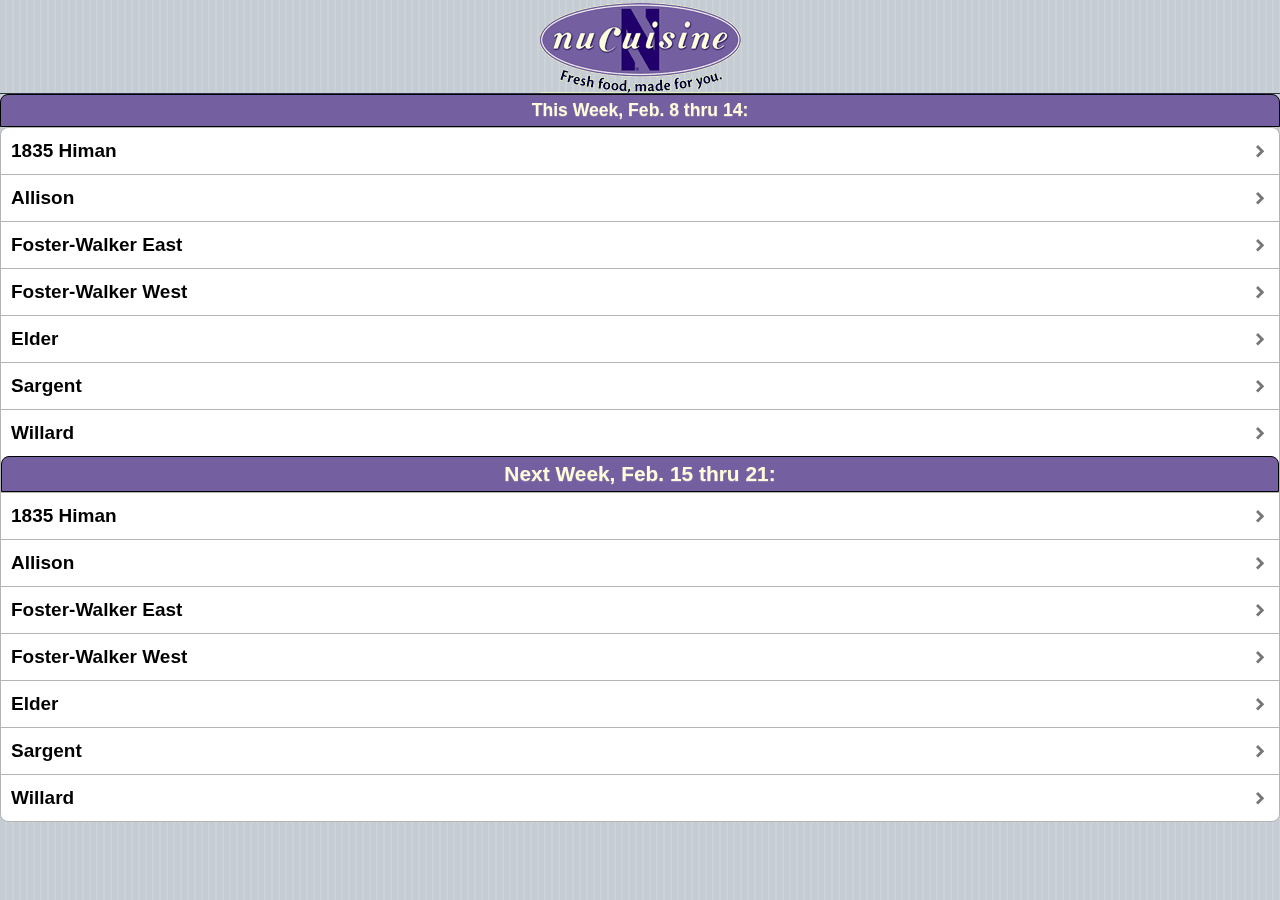
==== nucuisine/app.html @ 89258150 "added startup image test to nucuisine" ====
<!DOCTYPE html SYSTEM "http://www.w3.org/TR/xhtml1/DTD/xhtml1-transitional.dtd">
<html xmlns="http://www.w3.org/1999/xhtml">
	<head>
		<title>Nucuisine Menus</title>
		<meta http-equiv="Content-Type" content="text/html; charset=utf-8"/> 
		
		<link rel="stylesheet" type="text/css" href="libs/jqtouch/jqtouch.css" />
		<link rel="stylesheet" type="text/css" href="libs/jqtouch/themes/apple/theme.css" />
		<link rel="stylesheet" type="text/css" href="libs/jqtouch/themes/apple/overrides.css" media="screen" />
		<link rel="apple-touch-startup-image"  href="startup-image.jpg"/>
		
		<script type="text/javascript" src="libs/jquery/jquery.1.3.2.min.js" ></script>
		<script type="text/javascript" src="libs/jqtouch/jqtouch-work.js" ></script>
		
		<script type="text/javascript" src="application.js"></script>
	</head>
	<body>
		<div id="home">
			<div class="toolbar nucuisine">
				<h1>Nucuisine</h1>
			</div>
			
			<div class="logo">
				<img src="http://www.northwestern.edu/nucuisine/menus/logo.gif" alt="logo"/>
			</div>
			
			<h2>This Week, Feb. 8 thru 14:</h2>
			
			<ul class="edgetoedge">
				
				
				<li class="arrow"><a href="#himan">1835 Himan</a></li>
				<li class="arrow slideup"><a href="#nutrid">Allison</a></li>
				<li class="arrow"><a href="#fosterwalkereast">Foster-Walker East</a></li>
				<li class="arrow"><a href="#fosterwalkerwest">Foster-Walker West</a></li>
				<li class="arrow"><a href="#elder">Elder</a></li>
				<li class="arrow"><a href="#sargent">Sargent</a></li>
				<li class="arrow"><a href="#willard">Willard</a></li>

				<h2>Next Week, Feb. 15 thru 21:</h2>
				<li class="arrow"><a href="#himan">1835 Himan</a></li>
				<li class="arrow"><a href="#allison">Allison</a></li>
				<li class="arrow"><a href="#fosterwalkereast">Foster-Walker East</a></li>
				<li class="arrow"><a href="#fosterwalkerwest">Foster-Walker West</a></li>
				<li class="arrow"><a href="#elder">Elder</a></li>
				<li class="arrow"><a href="#sargent">Sargent</a></li>
				<li class="arrow"><a href="#willard">Willard</a></li>
				

			</ul>
		</div>
		
		<!-- end of main menu -->
		
		<div id="himan">
			<div class="toolbar">
				<h1>1835 Himan</h1>
				<a class="button back" href="#">Back</a>
			</div>
			<ul class="edgetoedge">
				<li class="arrow today"><a href="#himan_monday"   >Monday</a></li>
				<li class="arrow"><a href="#himan_tuesday"  >Tuesday</a></li>
				<li class="arrow"><a href="#himan_wednesday">Wednesday</a></li>
				<li class="arrow"><a href="#himan_thursday" >Thursday</a></li>
				<li class="arrow"><a href="#himan_friday"   >Friday</a></li>
				<li class="arrow"><a href="#himan_saturday" >Saturday</a></li>
				<li class="arrow"><a href="#himan_sunday"   >Sunday</a></li>
			</ul>
		</div>
		
						<div id="himan_monday">
							<div class="toolbar">
								<h1>Monday</h1>
								<a class="button back" href="#">Back</a>
							</div>
							<ul class="edgetoedge">
								<li class="arrow"><a href="#himan_monday_breakfast">Breakfast</a></li>
								<li class="arrow"><a href="#himan_monday_lunch"    >Lunch</a></li>
								<li class="arrow"><a href="#himan_monday_dinner"   >Dinner</a></li>
								<li class="arrow"><a href="#himan_monday_latenight">Late Night</a></li>
							</ul>
						</div>
						
									<div id="himan_monday_breakfast">
										<div class="toolbar">
											<h1>Breakfast</h1>
											<a class="button back" href="#">Back</a>
										</div>
										
										<ul class="edgetoedge">
											<li><div class="key">
												<span class="ev">Vegetarian</span>
												<span class="eg">Vegan</span>
												<span class="ec">Carb-Friendly</span>
												<span class="ew">Well-Balanced</span>
											</div></li>
											
											<h2>Hot Cereal</h2>
											<li class="arrow" id="test"><div class="menuitem" onmouseover="ws(this);" onclick="nf('0000052299_26971', this);" onmouseout="pcls(this);"><span class="ul">Baja Beef Sandwich</span> <img class="icon" src="libs/jqtouch/themes/apple/img/ew.gif" alt="Well-Balanced" /><img class="icon" src="libs/jqtouch/themes/apple/img/ec.gif" alt="Carb-Friendly" /></div></li>
								
											<h2>Entrée</h2>
											<li class="arrow">
												<a href="#nutrid" name="0000037255_51215">
													<span>Scrambled Eggs</span>
													<img alt="Vegetarian" src="libs/jqtouch/themes/apple/img/ev.gif"/>
													<img alt="Carb-Friendly" src="libs/jqtouch/themes/apple/img/ec.gif"/>
												</a>
											</li>
											<li class="arrow"><a href="#">Vegan Pancakes</a></li>
											
											<h2>Sides</h2>
											<li class="arrow">
												<a href="#nutrid" name="0000047071_31787">
													<span>Crisp Bacon</span>
													<img alt="Carb-Friendly" src="libs/jqtouch/themes/apple/img/ec.gif" />
												</a>
											</li>
										</ul>
									</div>
		
		<div id="allison">
			<div class="toolbar">
				<h1>1835 Himan</h1>
				<a class="button back" href="#">Back</a>
				<a class="button slideup" href="#">+</a>
			</div>
			<div>
				<p>this is content of Allison</p>
			</div>
		</div>
		
		<div id="nutrid" class="nutrition">
			<p>I am empty</p>
		</div>

		
	</body>
</html>
---- nucuisine/libs/jqtouch/jqtouch.css ----
* {
    margin: 0;
    padding: 0;
}
a {
    -webkit-tap-highlight-color: rgba(0,0,0,0);
}

body {
    overflow-x: hidden;
    -webkit-user-select: none;
    -webkit-text-size-adjust: none;
    font-family: Helvetica;
    -webkit-perspective: 800;
    -webkit-transform-style: preserve-3d;
}
.selectable, input, textarea {
    -webkit-user-select: auto;
}
body > * {
    -webkit-backface-visibility: hidden;
    -webkit-box-sizing: border-box;
    display: none;
    position: absolute;
    left: 0;
    width: 100%;
    -webkit-transform: translate3d(0,0,0) rotate(0) scale(1);
    min-height: 420px !important;
}
body.fullscreen > * {
    min-height: 460px !important;
}
body.fullscreen.black-translucent > * {
    min-height: 480px !important;
}
body.landscape > * {
    min-height: 320px;
}
body > .current {
    display: block !important;
}

.in, .out {
	-webkit-animation-timing-function: ease-in-out;
	-webkit-animation-duration: 350ms;
}

.slide.in {
	-webkit-animation-name: slideinfromright;
}

.slide.out {
	-webkit-animation-name: slideouttoleft;
}

.slide.in.reverse {
	-webkit-animation-name: slideinfromleft;
}

.slide.out.reverse {
	-webkit-animation-name: slideouttoright;
}

@-webkit-keyframes slideinfromright {
    from { -webkit-transform: translateX(100%); }
    to { -webkit-transform: translateX(0); }
}

@-webkit-keyframes slideinfromleft {
    from { -webkit-transform: translateX(-100%); }
    to { -webkit-transform: translateX(0); }
}

@-webkit-keyframes slideouttoleft {
    from { -webkit-transform: translateX(0); }
    to { -webkit-transform: translateX(-100%); }
}

@-webkit-keyframes slideouttoright {
    from { -webkit-transform: translateX(0); }
    to { -webkit-transform: translateX(100%); }
}

@-webkit-keyframes fadein {
    from { opacity: 0; }
    to { opacity: 1; }
}

@-webkit-keyframes fadeout {
    from { opacity: 1; }
    to { opacity: 0; }
}

.fade.in {
	z-index: 10;
	-webkit-animation-name: fadein;
}
.fade.out {
	z-index: 0;
}

.dissolve.in {
	-webkit-animation-name: fadein;
}

.dissolve.out {
	-webkit-animation-name: fadeout;	
}



.flip {
	-webkit-animation-duration: .65s;
}

.flip.in {
	-webkit-animation-name: flipinfromleft;
}

.flip.out {
	-webkit-animation-name: flipouttoleft;
}

/* Shake it all about */

.flip.in.reverse {
	-webkit-animation-name: flipinfromright;
}

.flip.out.reverse {
	-webkit-animation-name: flipouttoright;
}

@-webkit-keyframes flipinfromright {
    from { -webkit-transform: rotateY(-180deg) scale(.8); }
    to { -webkit-transform: rotateY(0) scale(1); }
}

@-webkit-keyframes flipinfromleft {
    from { -webkit-transform: rotateY(180deg) scale(.8); }
    to { -webkit-transform: rotateY(0) scale(1); }
}

@-webkit-keyframes flipouttoleft {
    from { -webkit-transform: rotateY(0) scale(1); }
    to { -webkit-transform: rotateY(-180deg) scale(.8); }
}

@-webkit-keyframes flipouttoright {
    from { -webkit-transform: rotateY(0) scale(1); }
    to { -webkit-transform: rotateY(180deg) scale(.8); }
}

.slideup.in {
	-webkit-animation-name: slideup;
	z-index: 10;
}

.slideup.out {
	-webkit-animation-name: dontmove;
	z-index: 0;
}

.slideup.out.reverse {
	z-index: 10;
	-webkit-animation-name: slidedown;
}

.slideup.in.reverse {
	z-index: 0;
	-webkit-animation-name: dontmove;
}


@-webkit-keyframes slideup {
    from { -webkit-transform: translateY(100%); }
    to { -webkit-transform: translateY(0); }
}

@-webkit-keyframes slidedown {
    from { -webkit-transform: translateY(0); }
    to { -webkit-transform: translateY(100%); }
}



/* Hackish, but reliable. */

@-webkit-keyframes dontmove {
    from { opacity: 1; }
    to { opacity: 1; }
}

.swap {
	-webkit-transform: perspective(800);
	-webkit-animation-duration: .7s;
}
.swap.out {
	-webkit-animation-name: swapouttoleft;
}
.swap.in {
	-webkit-animation-name: swapinfromright;
}
.swap.out.reverse {
	-webkit-animation-name: swapouttoright;
}
.swap.in.reverse {
	-webkit-animation-name: swapinfromleft;
}


@-webkit-keyframes swapouttoright {
    0% {
        -webkit-transform: translate3d(0px, 0px, 0px) rotateY(0deg);
        -webkit-animation-timing-function: ease-in-out;
    }
    50% {
        -webkit-transform: translate3d(-180px, 0px, -400px) rotateY(20deg);
        -webkit-animation-timing-function: ease-in;
    }
    100% {
        -webkit-transform:  translate3d(0px, 0px, -800px) rotateY(70deg);
    }
}

@-webkit-keyframes swapouttoleft {
    0% {
        -webkit-transform: translate3d(0px, 0px, 0px) rotateY(0deg);
        -webkit-animation-timing-function: ease-in-out;
    }
    50% {
        -webkit-transform:  translate3d(180px, 0px, -400px) rotateY(-20deg);
        -webkit-animation-timing-function: ease-in;
    }
    100% {
        -webkit-transform: translate3d(0px, 0px, -800px) rotateY(-70deg);
    }
}

@-webkit-keyframes swapinfromright {
    0% {
        -webkit-transform: translate3d(0px, 0px, -800px) rotateY(70deg);
        -webkit-animation-timing-function: ease-out;
    }
    50% {
        -webkit-transform: translate3d(-180px, 0px, -400px) rotateY(20deg);
        -webkit-animation-timing-function: ease-in-out;
    }
    100% {
        -webkit-transform: translate3d(0px, 0px, 0px) rotateY(0deg);
    }
}

@-webkit-keyframes swapinfromleft {
    0% {
        -webkit-transform: translate3d(0px, 0px, -800px) rotateY(-70deg);
        -webkit-animation-timing-function: ease-out;
    }
    50% {
        -webkit-transform: translate3d(180px, 0px, -400px) rotateY(-20deg);
        -webkit-animation-timing-function: ease-in-out;
    }
    100% {
        -webkit-transform: translate3d(0px, 0px, 0px) rotateY(0deg);
    }
}

.cube {
    -webkit-animation-duration: .55s;
}

.cube.in {
	-webkit-animation-name: cubeinfromright;
    -webkit-transform-origin: 0% 50%;
}
.cube.out {
	-webkit-animation-name: cubeouttoleft;
    -webkit-transform-origin: 100% 50%;
}
.cube.in.reverse {
	-webkit-animation-name: cubeinfromleft;	
    -webkit-transform-origin: 100% 50%;
}
.cube.out.reverse {
	-webkit-animation-name: cubeouttoright;
    -webkit-transform-origin: 0% 50%;

}

@-webkit-keyframes cubeinfromleft {
	from {
        -webkit-transform: rotateY(-90deg) translateZ(320px);
        opacity: .5;
	}
    to {
        -webkit-transform: rotateY(0deg) translateZ(0);
        opacity: 1;
    }
}
@-webkit-keyframes cubeouttoright {
    from {
        -webkit-transform: rotateY(0deg) translateX(0);
        opacity: 1;
    }
    to {
        -webkit-transform: rotateY(90deg) translateZ(320px);
        opacity: .5;
    }
}
@-webkit-keyframes cubeinfromright {
    from {
        -webkit-transform: rotateY(90deg) translateZ(320px);
        opacity: .5;
    }
    to {
        -webkit-transform: rotateY(0deg) translateZ(0);
        opacity: 1;
    }
}
@-webkit-keyframes cubeouttoleft {
    from {
        -webkit-transform: rotateY(0deg) translateZ(0);
        opacity: 1;
    }
    to {
        -webkit-transform: rotateY(-90deg) translateZ(320px);
        opacity: .5;
    }
}




.pop {
	-webkit-transform-origin: 50% 50%;
}

.pop.in {
	-webkit-animation-name: popin;
	z-index: 10;
}

.pop.out.reverse {
	-webkit-animation-name: popout;
	z-index: 10;
}

.pop.in.reverse {
	z-index: 0;
	-webkit-animation-name: dontmove;
}

@-webkit-keyframes popin {
    from {
        -webkit-transform: scale(.2);
        opacity: 0;
    }
    to {
        -webkit-transform: scale(1);
        opacity: 1;
    }
}

@-webkit-keyframes popout {
    from {
        -webkit-transform: scale(1);
        opacity: 1;
    }
    to {
        -webkit-transform: scale(.2);
        opacity: 0;
    }
}
---- nucuisine/libs/jqtouch/themes/apple/theme.css ----
body {
    background: rgb(0,0,0);
}

body > * {
    background: rgb(197,204,211) url(img/pinstripes.png);
}

h1, h2 {
    font: bold 18px Helvetica;
    text-shadow: rgba(255,255,255,.2) 0 1px 1px;
    color: rgb(76, 86, 108);
    margin: 10px 20px 6px;
}

/* @group Toolbar */

.toolbar {
    -webkit-box-sizing: border-box;
    border-bottom: 1px solid #2d3642;
    padding: 10px;
    height: 45px;
    background: url(img/toolbar.png) #6d84a2 repeat-x;
    position: relative;
}

.black-translucent .toolbar {
	margin-top: 20px;
}

.toolbar > h1 {
    position: absolute;
    overflow: hidden;
    left: 50%;
    top: 10px;
    line-height: 1em;
    margin: 1px 0 0 -75px;
    height: 40px;
    font-size: 20px;
    width: 150px;
    font-weight: bold;
    text-shadow: rgba(0, 0, 0, 0.4) 0px -1px 0;
    text-align: center;
    text-overflow: ellipsis;
    white-space: nowrap;
    color: #fff;
}

body.landscape .toolbar > h1 {
    margin-left: -125px;
    width: 250px;
}

.button, .back, .cancel, .add {
    position: absolute;
    overflow: hidden;
    top: 8px;
    right: 6px;
    margin: 0;
    border-width: 0 5px;
    padding: 0 3px;
    width: auto;
    height: 30px;
    line-height: 30px;
    font-family: inherit;
    font-size: 12px;
    font-weight: bold;
    color: #fff;
    text-shadow: rgba(0, 0, 0, 0.5) 0px -1px 0;
    text-overflow: ellipsis;
    text-decoration: none;
    white-space: nowrap;
    background: none;
    -webkit-border-image: url(img/toolButton.png) 0 5 0 5;
}

.button.active, .back.active, .cancel.active, .add.active {
    -webkit-border-image: url(img/toolButton.png) 0 5 0 5;	
}

.blueButton {
    -webkit-border-image: url(img/blueButton.png) 0 5 0 5;
    border-width: 0 5px;
}

.back {
    left: 6px;
    right: auto;
    padding: 0;
    max-width: 55px;
    border-width: 0 8px 0 14px;
    -webkit-border-image: url(img/backButton.png) 0 8 0 14;
}

.leftButton, .cancel {
    left: 6px;
    right: auto;
}

.add {
    font-size: 24px;
    line-height: 24px;
    font-weight: bold;
}

.whiteButton,
.grayButton {
    display: block;
    border-width: 0 12px;
    padding: 10px;
    text-align: center;
    font-size: 20px;
    font-weight: bold;
    text-decoration: inherit;
    color: inherit;
}

.whiteButton {
    -webkit-border-image: url(img/whiteButton.png) 0 12 0 12;
    text-shadow: rgba(255, 255, 255, 0.7) 0 1px 0;
}

.grayButton {
    -webkit-border-image: url(img/grayButton.png) 0 12 0 12;
    color: #FFFFFF;
}

/* @end */

/* @group Lists */

h1 + ul, h2 + ul, h3 + ul, h4 + ul, h5 + ul, h6 + ul {
    margin-top: 0;
}

ul {
    color: black;
    background: #fff;
    border: 1px solid #B4B4B4;
    font: bold 17px Helvetica;
    padding: 0;
    margin: 15px 10px 17px 10px;
    -webkit-border-radius: 8px;
}

ul li {
    color: #666;
    border-top: 1px solid #B4B4B4;
    list-style-type: none;
    padding: 10px 10px 10px 10px;
}

/* when you have a first LI item on any list */

li:first-child, li:first-child a {
    border-top: 0;
    -webkit-border-top-left-radius: 8px;
    -webkit-border-top-right-radius: 8px;
}

li:last-child, li:last-child a {
    -webkit-border-bottom-left-radius: 8px;
    -webkit-border-bottom-right-radius: 8px;
}

/* universal arrows */

ul li.arrow {
    background-image: url(img/chevron.png);
    background-position: right center;
    background-repeat: no-repeat;
}

#plastic ul li.arrow, #metal ul li.arrow {
    background-image: url(../images/chevron_dg.png);
    background-position: right center;
    background-repeat: no-repeat;
}

/* universal links on list */

ul li a, li.img a + a {
    color: #000;
    text-decoration: none;
    text-overflow: ellipsis;
    white-space: nowrap;
    overflow: hidden;
    display: block;
    padding: 12px 10px 12px 10px;
    margin: -10px;
    -webkit-tap-highlight-color: rgba(0,0,0,0);
}

ul li a.active {
    background: #194fdb url(img/selection.png) 0 0 repeat-x;
    color: #fff;
}

ul li a.button {
    background-color: #194fdb;
    color: #fff;
}

ul li.img a + a {
    margin: -10px 10px -20px -5px;
    font-size: 17px;
    font-weight: bold;
}

ul li.img a + a + a {
    font-size: 14px;
    font-weight: normal;
    margin-left: -10px;
    margin-bottom: -10px;
    margin-top: 0;
}

ul li.img a + small + a {
    margin-left: -5px;
}

ul li.img a + small + a + a {
    margin-left: -10px;
    margin-top: -20px;
    margin-bottom: -10px;
    font-size: 14px;
    font-weight: normal;
}

ul li.img a + small + a + a + a {
    margin-left: 0px !important;
    margin-bottom: 0;
}

ul li a + a {
    color: #000;
    font: 14px Helvetica;
    text-overflow: ellipsis;
    white-space: nowrap;
    overflow: hidden;
    display: block;
    margin: 0;
    padding: 0;
}

ul li a + a + a, ul li.img a + a + a + a, ul li.img a + small + a + a + a {
    color: #666;
    font: 13px Helvetica;
    margin: 0;
    text-overflow: ellipsis;
    white-space: nowrap;
    overflow: hidden;
    display: block;
    padding: 0;
}

/*
@end */

/* @group Forms */

ul.form li {
    padding: 7px 10px;
}

ul.form li.error {
    border: 2px solid red;
}

ul.form li.error + li.error {
    border-top: 0;
}

ul.form li:hover {
    background: #fff;
}

ul li input[type="text"], ul li input[type="password"], ul li textarea, ul li select {
    color: #777;
    background: #fff url(../.png);
    border: 0;
    font: normal 17px Helvetica;
    padding: 0;
    display: inline-block;
    margin-left: 0px;
    width: 100%;
    -webkit-appearance: textarea;
}

ul li textarea {
    height: 120px;
    padding: 0;
    text-indent: -2px;
}

ul li select {
    text-indent: 0px;
    background: transparent url(../images/chevron.png) no-repeat 103% 3px;
    -webkit-appearance: textfield;
    margin-left: -6px;
    width: 104%;
}

ul li input[type="checkbox"], ul li input[type="radio"] {
    margin: 0;
    color: rgb(50,79,133);
    padding: 10px 10px;
}

ul li input[type="checkbox"]:after, ul li input[type="radio"]:after {
    content: attr(title);
    font: 17px Helvetica;
    display: block;
    width: 246px;
    margin: -12px 0 0 17px;
}

/* @end */

/* @group Edge to edge */

.edgetoedge h4 {
    color: #fff;
    background: rgb(154,159,170) url(img/listGroup.png) top left repeat-x;
    border-top: 1px solid rgb(165,177,186);
    text-shadow: #666 0 1px 0;
    margin: 0;
    padding: 2px 10px;
}

.edgetoedge, .metal {
    margin: 0;
    padding: 0;
    background-color: rgb(255,255,255);
}

.edgetoedge ul, .metal ul, .plastic ul {
    -webkit-border-radius: 0;
    margin: 0;
    border-left: 0;
    border-right: 0;
    border-top: 0;
}

.metal ul {
    border-top: 0;
    border-bottom: 0;
    background: rgb(180,180,180);
}

.edgetoedge ul li:first-child, .edgetoedge ul li:first-child a, .edgetoedge ul li:last-child, .edgetoedge ul li:last-child a, .metal ul li:first-child a, .metal ul li:last-child a {
    -webkit-border-radius: 0;
}

.edgetoedge ul li small {
    font-size: 16px;
    line-height: 28px;
}

.edgetoedge li, .metal li {
    -webkit-border-radius: 0;
}

.edgetoedge li em {
    font-weight: normal;
    font-style: normal;
}

.edgetoedge h4 + ul {
    border-top: 1px solid rgb(152,158,164);
    border-bottom: 1px solid rgb(113,125,133);
}

/* @end */

/* @group Mini Label */

ul li small {
    color: #369;
    font: 17px Helvetica;
    text-align: right;
    text-overflow: ellipsis;
    white-space: nowrap;
    overflow: hidden;
    display: block;
    width: 23%;
    float: right;
    padding: 3px 0px;
}

ul li.arrow small {
    padding: 0 15px;
}

ul li small.counter {
    font-size: 17px !important;
    line-height: 13px !important;
    font-weight: bold;
    background: rgb(154,159,170);
    color: #fff;
    -webkit-border-radius: 11px;
    padding: 4px 10px 5px 10px;
    display: inline !important;
    width: auto;
    margin-top: -22px;
}

ul li.arrow small.counter {
    margin-right: 15px;
}

/* @end */

/* @group Plastic */

#plastic ul li.arrow, #metal ul li.arrow {
    background-image: url(img/listArrow.png);
    background-position: right center;
    background-repeat: no-repeat;
}

.edgetoedge ul, .metal ul, .plastic ul {
    -webkit-border-radius: 0;
    margin: 0;
    border-left: 0;
    border-right: 0;
    border-top: 0;
}

.metal ul li {
    border-top: 1px solid rgb(238,238,238);
    border-bottom: 1px solid rgb(156,158,165);
    background: url(../images/bgMetal.png) top left repeat-x;
    font-size: 26px;
    text-shadow: #fff 0 1px 0;
}

.metal ul li a {
    line-height: 26px;
    margin: 0;
    padding: 13px 0;
}

.metal ul li a:hover {
    color: rgb(0,0,0);
}

.metal ul li:hover small {
    color: inherit;
}

.metal ul li a em {
    display: block;
    font-size: 14px;
    font-style: normal;
    color: #444;
    width: 50%;
    line-height: 14px;
}

.metal ul li small {
    float: right;
    position: relative;
    margin-top: 10px;
    font-weight: bold;
}

.metal ul li.arrow a small {
    padding-right: 0;
    line-height: 17px;
}

.metal ul li.arrow {
    background: url(../images/bgMetal.png) top left repeat-x,
    url(../images/chevron_dg.png) right center no-repeat;
}

.plastic {
    margin: 0;
    padding: 0;
    background: rgb(173,173,173);
}

.plastic ul {
    -webkit-border-radius: 0;
    margin: 0;
    border-left: 0;
    border-right: 0;
    border-top: 0;
    background-color: rgb(173,173,173);
}

.plastic ul li {
    -webkit-border-radius: 0;
    border-top: 1px solid rgb(191,191,191);
    border-bottom: 1px solid rgb(157,157,157);
}

.plastic ul li:nth-child(odd) {
    background-color: rgb(152,152,152);
    border-top: 1px solid rgb(181,181,181);
    border-bottom: 1px solid rgb(138,138,138);
}

.plastic ul + p {
    font-size: 11px;
    color: #2f3237;
    text-shadow: none;
    padding: 10px 10px;
}

.plastic ul + p strong {
    font-size: 14px;
    line-height: 18px;
    text-shadow: #fff 0 1px 0;
}

.plastic ul li a {
    text-shadow: rgb(211,211,211) 0 1px 0;
}

.plastic ul li:nth-child(odd) a {
    text-shadow: rgb(191,191,191) 0 1px 0;
}

.plastic ul li small {
    color: #3C3C3C;
    text-shadow: rgb(211,211,211) 0 1px 0;
    font-size: 13px;
    font-weight: bold;
    text-transform: uppercase;
    line-height: 24px;
}

#plastic ul.minibanner, #plastic ul.bigbanner {
    margin: 10px;
    border: 0;
    height: 81px;
    clear: both;
}

#plastic ul.bigbanner {
    height: 140px !important;
}

#plastic ul.minibanner li {
    border: 1px solid rgb(138,138,138);
    background-color: rgb(152,152,152);
    width: 145px;
    height: 81px;
    float: left;
    -webkit-border-radius: 5px;
    padding: 0;
}

#plastic ul.bigbanner li {
    border: 1px solid rgb(138,138,138);
    background-color: rgb(152,152,152);
    width: 296px;
    height: 140px;
    float: left;
    -webkit-border-radius: 5px;
    padding: 0;
    margin-bottom: 4px;
}

#plastic ul.minibanner li:first-child {
    margin-right: 6px;
}

#plastic ul.minibanner li a {
    color: transparent;
    text-shadow: none;
    display: block;
    width: 145px;
    height: 81px;
}

#plastic ul.bigbanner li a {
    color: transparent;
    text-shadow: none;
    display: block;
    width: 296px;
    height: 145px;
}

/* @end */

/* @group Individual */

ul.individual {
    border: 0;
    background: none;
    clear: both;
    overflow: hidden;
}

ul.individual li {
    color: rgb(183,190,205);
    background: white;
    border: 1px solid rgb(180,180,180);
    font-size: 14px;
    text-align: center;
    -webkit-border-radius: 8px;
    -webkit-box-sizing: border-box;
    width: 48%;
    float: left;
    display: block;
    padding: 11px 10px 14px 10px;
}

ul.individual li + li {
    float: right;
}

ul.individual li a {
    color: rgb(50,79,133);
    line-height: 16px;
    margin: -11px -10px -14px -10px;
    padding: 11px 10px 14px 10px;
    -webkit-border-radius: 8px;
}

ul.individual li a:hover {
    color: #fff;
    background: #36c;
}

/* @end */

/* @group Toggle */


.toggle {
    width: 94px;
    position: relative;
    height: 27px;
    display: block;
    overflow: hidden;
    float: right;
}

.toggle input[type="checkbox"]:checked {
    left: 0px;
}

.toggle input[type="checkbox"] {
    -webkit-tap-highlight-color: rgba(0,0,0,0);
    margin: 0;
    -webkit-border-radius: 5px;
    background: #fff url(img/on_off.png) 0 0 no-repeat;
    height: 27px;
    overflow: hidden;
    width: 149px;
    border: 0;
    -webkit-appearance: textarea;
    background-color: transparent;
    -webkit-transition: left .15s;
    position: absolute;
    top: 0;
    left: -55px;
}
/* @end */



.info {
    background: #dce1eb;
    font-size: 12px;
    line-height: 16px;
    text-align: center;
    text-shadow: rgba(255,255,255,.8) 0 1px 0;
    color: rgb(76, 86, 108);
    padding: 15px;
    border-top: 1px solid rgba(76, 86, 108, .3);
    font-weight: bold;
}
---- nucuisine/libs/jqtouch/themes/apple/overrides.css ----
/*html {
	background: #999;
}
body {
	width: 480px;
	background: white;
	margin: auto;
}
h1 {
	margin: 0;
}*/
html {
	background: url("img/pinstripes.png") repeat scroll 0 0 #C5CCD3;
}

.toolbar {
/*	background: #745FA0;*/
}

div.nucuisine {
	background: url(img/logo.gif)
		no-repeat center center;
	height: 94px;
}
div.nucuisine h1 {
	display: none;
}

h2 {
	color: #FEFCDB;
	background-color: #745FA0;
	text-align: center;
	font-size: 110%;
	margin: 0;
	padding: 5px 0;
	border: 1px solid black;
	border-top-left-radius: 8px;
	border-top-right-radius: 8px;
}
.logo {
	width: 100%;
	background: url("img/pinstripes.png") repeat scroll 0 0 #C5CCD3;
}

.logo img {
	margin: auto;
	display: none;
}

ul.edgetoedge {
	font-size: 19px;
}

ul.edgetoedge li.today a {
	background-image:url("img/today.gif");
	background-position: 75% 50%;
	background-repeat:no-repeat;
}
ul.edgetoedge li img {
	height: 15px;
	width:15px;
	border: none;
	margin: 0 3px;
	padding: 0;
}

.nutrition {
	font-weight: normal;
	font-size: 70%;
	-moz-transition:    background-color 1s linear;
	-webkit-transition: background-color 1s linear;
	-o-transition:      background-color 1s linear;
	-ms-transition:     background-color 1s linear;
	transition:         background-color 1s linear;	
}
.nutrition.hide {
	background-color: black;
}
.nutrition table {
	margin: auto;
	border-collapse: collapse;
	margin:25px auto 0;
}
#nutrid {
	background: white;
}

.key {
	text-align: center;
}
.key span {
	background:none no-repeat scroll 1px 0 transparent;
	font-size:14px;
	font-weight:normal;
	padding:0 10px 0 20px;
	font-style: italic;
}
.key span.ev {
	background-image: url('img/ev.gif');
}
.key span.eg {
	background-image: url('img/eg.gif');
}
.key span.ew {
	background-image: url('img/ew.gif');
}
.key span.ec {
	background-image: url('img/ec.gif');
}
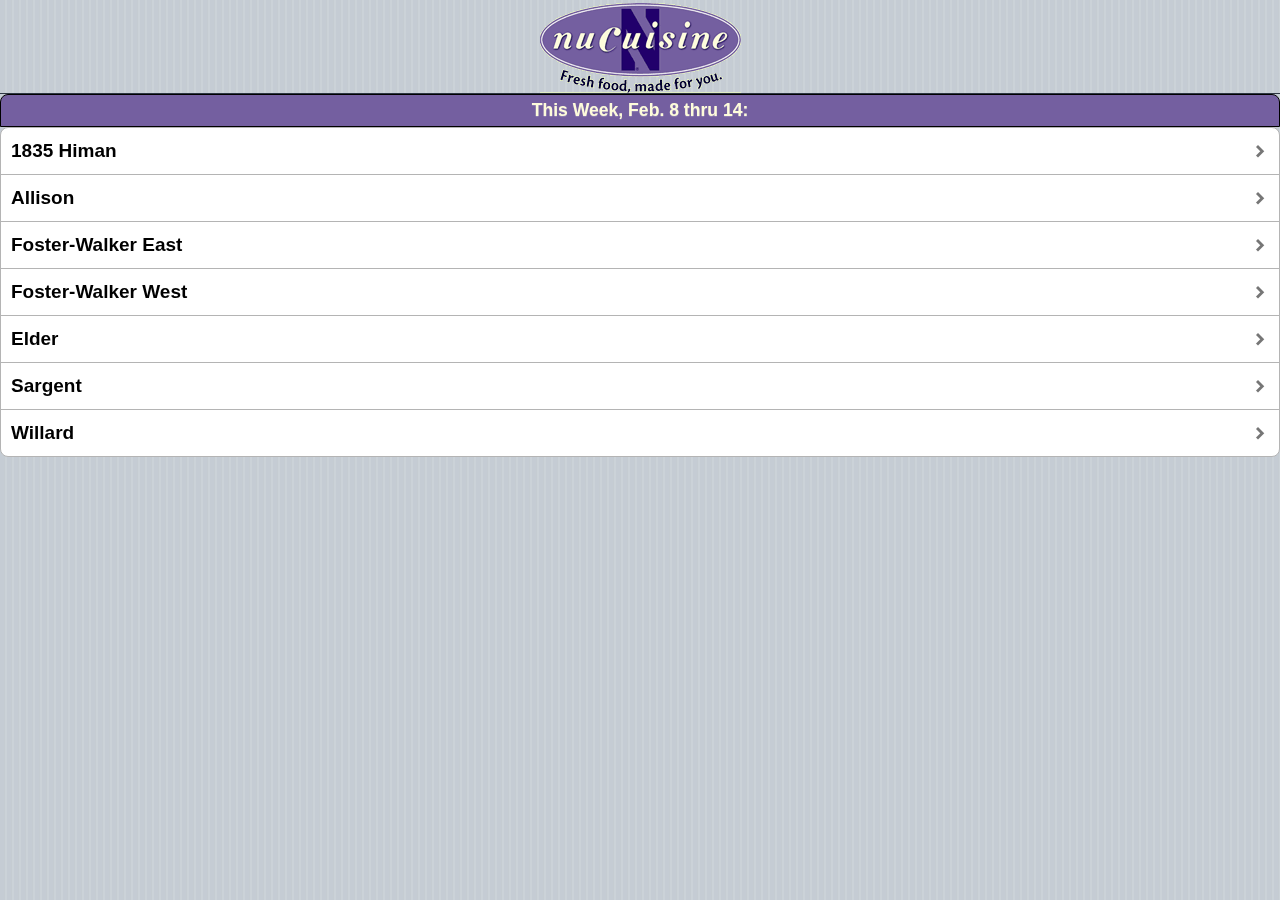
==== commit da17103c: "fixed nutritional layout and used jqtouch callback with .data and .delegate" ====
--- a/nucuisine/app.html
+++ b/nucuisine/app.html
@@ -1,17 +1,16 @@
-<!DOCTYPE html SYSTEM "http://www.w3.org/TR/xhtml1/DTD/xhtml1-transitional.dtd">
+<!DOCTYPE html PUBLIC "-//W3C//DTD XHTML 1.0 Strict//EN"
+	"http://www.w3.org/TR/xhtml1/DTD/xhtml1-strict.dtd">
 <html xmlns="http://www.w3.org/1999/xhtml">
 	<head>
 		<title>Nucuisine Menus</title>
 		<meta http-equiv="Content-Type" content="text/html; charset=utf-8"/> 
-		
 		<link rel="stylesheet" type="text/css" href="libs/jqtouch/jqtouch.css" />
 		<link rel="stylesheet" type="text/css" href="libs/jqtouch/themes/apple/theme.css" />
 		<link rel="stylesheet" type="text/css" href="libs/jqtouch/themes/apple/overrides.css" media="screen" />
+		<link rel="stylesheet" type="text/css" href="app_nutri.css" media="screen" />
 		<link rel="apple-touch-startup-image"  href="startup-image.jpg"/>
-		
-		<script type="text/javascript" src="libs/jquery/jquery.1.3.2.min.js" ></script>
-		<script type="text/javascript" src="libs/jqtouch/jqtouch-work.js" ></script>
-		
+		<script type="text/javascript" src="libs/jquery/jquery-1.4.2.min.js" ></script>
+		<script type="text/javascript" src="libs/jqtouch/jqtouch.js" ></script>
 		<script type="text/javascript" src="application.js"></script>
 	</head>
 	<body>
@@ -28,24 +27,13 @@
 			
 			<ul class="edgetoedge">
 				
-				
 				<li class="arrow"><a href="#himan">1835 Himan</a></li>
-				<li class="arrow slideup"><a href="#nutrid">Allison</a></li>
+				<li class="arrow"><a href="#nutrid">Allison</a></li>
 				<li class="arrow"><a href="#fosterwalkereast">Foster-Walker East</a></li>
 				<li class="arrow"><a href="#fosterwalkerwest">Foster-Walker West</a></li>
 				<li class="arrow"><a href="#elder">Elder</a></li>
 				<li class="arrow"><a href="#sargent">Sargent</a></li>
 				<li class="arrow"><a href="#willard">Willard</a></li>
-
-				<h2>Next Week, Feb. 15 thru 21:</h2>
-				<li class="arrow"><a href="#himan">1835 Himan</a></li>
-				<li class="arrow"><a href="#allison">Allison</a></li>
-				<li class="arrow"><a href="#fosterwalkereast">Foster-Walker East</a></li>
-				<li class="arrow"><a href="#fosterwalkerwest">Foster-Walker West</a></li>
-				<li class="arrow"><a href="#elder">Elder</a></li>
-				<li class="arrow"><a href="#sargent">Sargent</a></li>
-				<li class="arrow"><a href="#willard">Willard</a></li>
-				
 
 			</ul>
 		</div>
@@ -67,7 +55,6 @@
 				<li class="arrow"><a href="#himan_sunday"   >Sunday</a></li>
 			</ul>
 		</div>
-		
 						<div id="himan_monday">
 							<div class="toolbar">
 								<h1>Monday</h1>
@@ -81,7 +68,7 @@
 							</ul>
 						</div>
 						
-									<div id="himan_monday_breakfast">
+									<div id="himan_monday_breakfast" class="meal">
 										<div class="toolbar">
 											<h1>Breakfast</h1>
 											<a class="button back" href="#">Back</a>
@@ -95,20 +82,26 @@
 												<span class="ew">Well-Balanced</span>
 											</div></li>
 											
-											<h2>Hot Cereal</h2>
-											<li class="arrow" id="test"><div class="menuitem" onmouseover="ws(this);" onclick="nf('0000052299_26971', this);" onmouseout="pcls(this);"><span class="ul">Baja Beef Sandwich</span> <img class="icon" src="libs/jqtouch/themes/apple/img/ew.gif" alt="Well-Balanced" /><img class="icon" src="libs/jqtouch/themes/apple/img/ec.gif" alt="Carb-Friendly" /></div></li>
+									
 								
-											<h2>Entrée</h2>
+											<li>Entrée</li>
+											
 											<li class="arrow">
 												<a href="#nutrid" name="0000037255_51215">
-													<span>Scrambled Eggs</span>
+													Scrambled Eggs 1
+												</a>
+											</li>
+											
+											<li class="arrow">
+												<a href="#nutrid" name="0000037255_51215">
+													<span>Scrambled Eggs 2</span>
 													<img alt="Vegetarian" src="libs/jqtouch/themes/apple/img/ev.gif"/>
 													<img alt="Carb-Friendly" src="libs/jqtouch/themes/apple/img/ec.gif"/>
 												</a>
 											</li>
-											<li class="arrow"><a href="#">Vegan Pancakes</a></li>
 											
-											<h2>Sides</h2>
+											
+											<li>Sides</li>
 											<li class="arrow">
 												<a href="#nutrid" name="0000047071_31787">
 													<span>Crisp Bacon</span>
@@ -130,7 +123,12 @@
 		</div>
 		
 		<div id="nutrid" class="nutrition">
-			<p>I am empty</p>
+			<div class="toolbar">
+					<h1>Nutrition</h1>
+					<a class="button back" href="#">Back</a>
+			</div>
+			<div id="nutrition">
+			</div>
 		</div>
 
 		
--- a/nucuisine/libs/jqtouch/themes/apple/overrides.css
+++ b/nucuisine/libs/jqtouch/themes/apple/overrides.css
@@ -64,25 +64,8 @@
 	padding: 0;
 }
 
-.nutrition {
-	font-weight: normal;
-	font-size: 70%;
-	-moz-transition:    background-color 1s linear;
-	-webkit-transition: background-color 1s linear;
-	-o-transition:      background-color 1s linear;
-	-ms-transition:     background-color 1s linear;
-	transition:         background-color 1s linear;	
-}
-.nutrition.hide {
-	background-color: black;
-}
-.nutrition table {
-	margin: auto;
-	border-collapse: collapse;
-	margin:25px auto 0;
-}
 #nutrid {
-	background: white;
+/*	background: white;*/
 }
 
 .key {
--- a/nucuisine/app_nutri.css
+++ b/nucuisine/app_nutri.css
@@ -0,0 +1,97 @@
+/*resetting*/
+
+#nutrition * {
+	color: black;
+	margin: 0;
+	padding: 0;
+	text-shadow: none;
+	background-color: transparent;
+	font-size: 100%;
+	border: none;
+}
+
+/*resetting*/
+
+html {
+/*	background:#666;*/
+}
+body {
+	margin:0;
+}
+#nutrition {
+	background:#fff;
+	width:300px;
+	font-family:HelveticaNeue, sans-serif;
+	font-size: 100%;
+	border: 1px solid black;
+	margin:auto;
+	padding: 9px;
+	min-height:480px;
+}
+#nutrition table {
+	width:100%;
+	border-collapse: collapse;
+	border-top:10px solid #000;
+	font-size: 100%;
+}
+#nutrition table:nth-of-type(2) {
+	border-top:5px solid #000;
+}
+#nutrition table:nth-of-type(3) {
+	border-bottom: 1px solid #000;
+	margin-bottom:9px;
+}
+#nutrition td {
+	border-top:1px solid #000;
+	line-height:1.41;
+}
+#nutrition td:last-of-type {
+	text-align:right;
+}
+#nutrition table:nth-of-type(1) tr:last-of-type td {
+	border-bottom: none;
+}
+#nutrition table:nth-of-type(2) td:nth-of-type(1) {
+	width:15px;
+	border-top: none;
+}
+#nutrition table:nth-of-type(1) tr:nth-of-type(1) td {
+	font-size: 80%;
+}
+#nutrition table:nth-of-type(2) td[colspan] {
+	border-top: 1px solid black;
+}
+#nutrition h1 {
+	margin: 0;
+	font-size: 200%;
+	text-align:center;
+	   -moz-transform: scaleX(1.33);
+	-webkit-transform: scaleX(1.33);
+}
+#nutrition h2 {
+	text-align:center;
+	margin:0 0 7px;
+	font-style:italic;
+}
+#nutrition p {
+	margin:0;
+}
+#nutrition h1 ~ p {
+	text-align:left;
+	margin-bottom:7px;
+}
+#nutrition h2 ~ p {
+	text-align:center;
+	margin:0;
+}
+#nutrition table + p {
+	margin-left:10px;
+	text-align:left;
+	text-indent:-9px;
+	font-size:80%;
+	margin-bottom:1em;
+}
+#nutrition p:last-of-type {
+	font-style:italic;
+	color:red;
+}
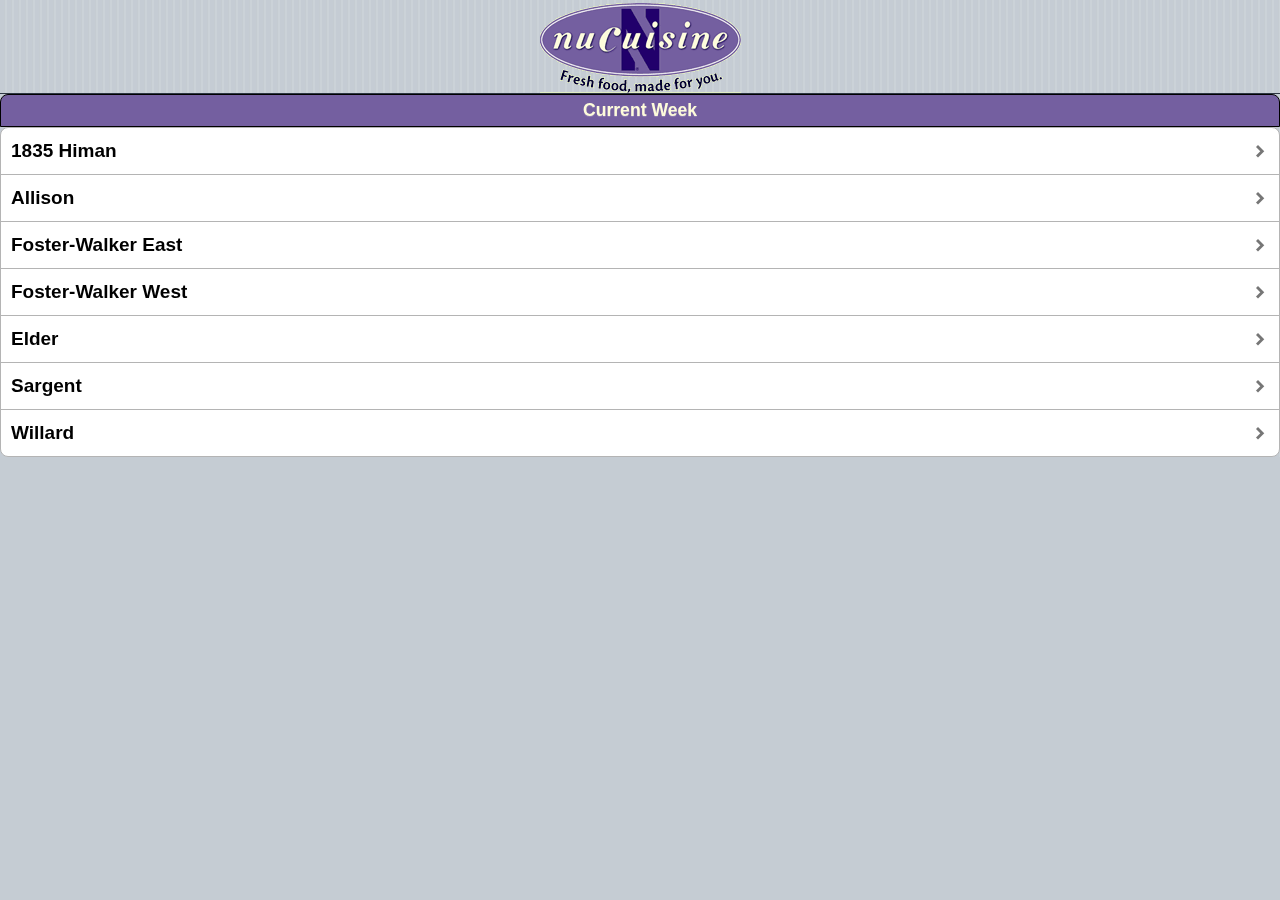
==== commit ce4995ca: "started integrating data" ====
--- a/nucuisine/app.html
+++ b/nucuisine/app.html
@@ -6,11 +6,13 @@
 		<meta http-equiv="Content-Type" content="text/html; charset=utf-8"/> 
 		<link rel="stylesheet" type="text/css" href="libs/jqtouch/jqtouch.css" />
 		<link rel="stylesheet" type="text/css" href="libs/jqtouch/themes/apple/theme.css" />
-		<link rel="stylesheet" type="text/css" href="libs/jqtouch/themes/apple/overrides.css" media="screen" />
+		<link rel="stylesheet" type="text/css" href="overrides.css" media="screen" />
 		<link rel="stylesheet" type="text/css" href="app_nutri.css" media="screen" />
 		<link rel="apple-touch-startup-image"  href="startup-image.jpg"/>
 		<script type="text/javascript" src="libs/jquery/jquery-1.4.2.min.js" ></script>
 		<script type="text/javascript" src="libs/jqtouch/jqtouch.js" ></script>
+		<script type="text/javascript" src="result.js" ></script>
+		<script type="text/javascript" src="nu-menu.js" ></script>
 		<script type="text/javascript" src="application.js"></script>
 	</head>
 	<body>
@@ -18,15 +20,8 @@
 			<div class="toolbar nucuisine">
 				<h1>Nucuisine</h1>
 			</div>
-			
-			<div class="logo">
-				<img src="http://www.northwestern.edu/nucuisine/menus/logo.gif" alt="logo"/>
-			</div>
-			
-			<h2>This Week, Feb. 8 thru 14:</h2>
-			
+ 			<h2>Current Week</h2>
 			<ul class="edgetoedge">
-				
 				<li class="arrow"><a href="#himan">1835 Himan</a></li>
 				<li class="arrow"><a href="#nutrid">Allison</a></li>
 				<li class="arrow"><a href="#fosterwalkereast">Foster-Walker East</a></li>
@@ -34,7 +29,6 @@
 				<li class="arrow"><a href="#elder">Elder</a></li>
 				<li class="arrow"><a href="#sargent">Sargent</a></li>
 				<li class="arrow"><a href="#willard">Willard</a></li>
-
 			</ul>
 		</div>
 		
@@ -93,8 +87,8 @@
 											</li>
 											
 											<li class="arrow">
-												<a href="#nutrid" name="0000037255_51215">
-													<span>Scrambled Eggs 2</span>
+												<a href="#nutrid" name="0000034821_03042">
+													<span>Wild Mushroom &amp; Corn Fricassee</span>
 													<img alt="Vegetarian" src="libs/jqtouch/themes/apple/img/ev.gif"/>
 													<img alt="Carb-Friendly" src="libs/jqtouch/themes/apple/img/ec.gif"/>
 												</a>
@@ -125,7 +119,7 @@
 		<div id="nutrid" class="nutrition">
 			<div class="toolbar">
 					<h1>Nutrition</h1>
-					<a class="button back" href="#">Back</a>
+					<a class="button back" href="#">Done</a>
 			</div>
 			<div id="nutrition">
 			</div>
--- a/nucuisine/overrides.css
+++ b/nucuisine/overrides.css
@@ -0,0 +1,88 @@
+/*html {
+	background: #999;
+}
+body {
+	width: 480px;
+	background: white;
+	margin: auto;
+}
+h1 {
+	margin: 0;
+}*/
+html {
+	background: url("img/pinstripes.png") repeat scroll 0 0 #C5CCD3;
+}
+
+.toolbar {
+/*	background: #745FA0;*/
+}
+
+div.nucuisine {
+	background: url(img/logo.gif)
+		no-repeat center center;
+	height: 94px;
+}
+div.nucuisine h1 {
+	display: none;
+}
+
+h2 {
+	color: #FEFCDB;
+	background-color: #745FA0;
+	text-align: center;
+	font-size: 110%;
+	margin: 0;
+	padding: 5px 0;
+	border: 1px solid black;
+	border-top-left-radius: 8px;
+	border-top-right-radius: 8px;
+}
+.logo {
+	width: 100%;
+	background: url("img/pinstripes.png") repeat scroll 0 0 #C5CCD3;
+}
+
+.logo img {
+	margin: auto;
+	display: none;
+}
+
+ul.edgetoedge {
+	font-size: 19px;
+}
+
+ul.edgetoedge li.today a {
+	background-image:url("img/today.gif");
+	background-position: 75% 50%;
+	background-repeat:no-repeat;
+}
+ul.edgetoedge li img {
+	height: 15px;
+	width:15px;
+	border: none;
+	margin: 0 3px;
+	padding: 0;
+}
+
+.key {
+	text-align: center;
+}
+.key span {
+	background:none no-repeat scroll 1px 0 transparent;
+	font-size:14px;
+	font-weight:normal;
+	padding:0 10px 0 20px;
+	font-style: italic;
+}
+.key span.ev {
+	background-image: url('img/ev.gif');
+}
+.key span.eg {
+	background-image: url('img/eg.gif');
+}
+.key span.ew {
+	background-image: url('img/ew.gif');
+}
+.key span.ec {
+	background-image: url('img/ec.gif');
+}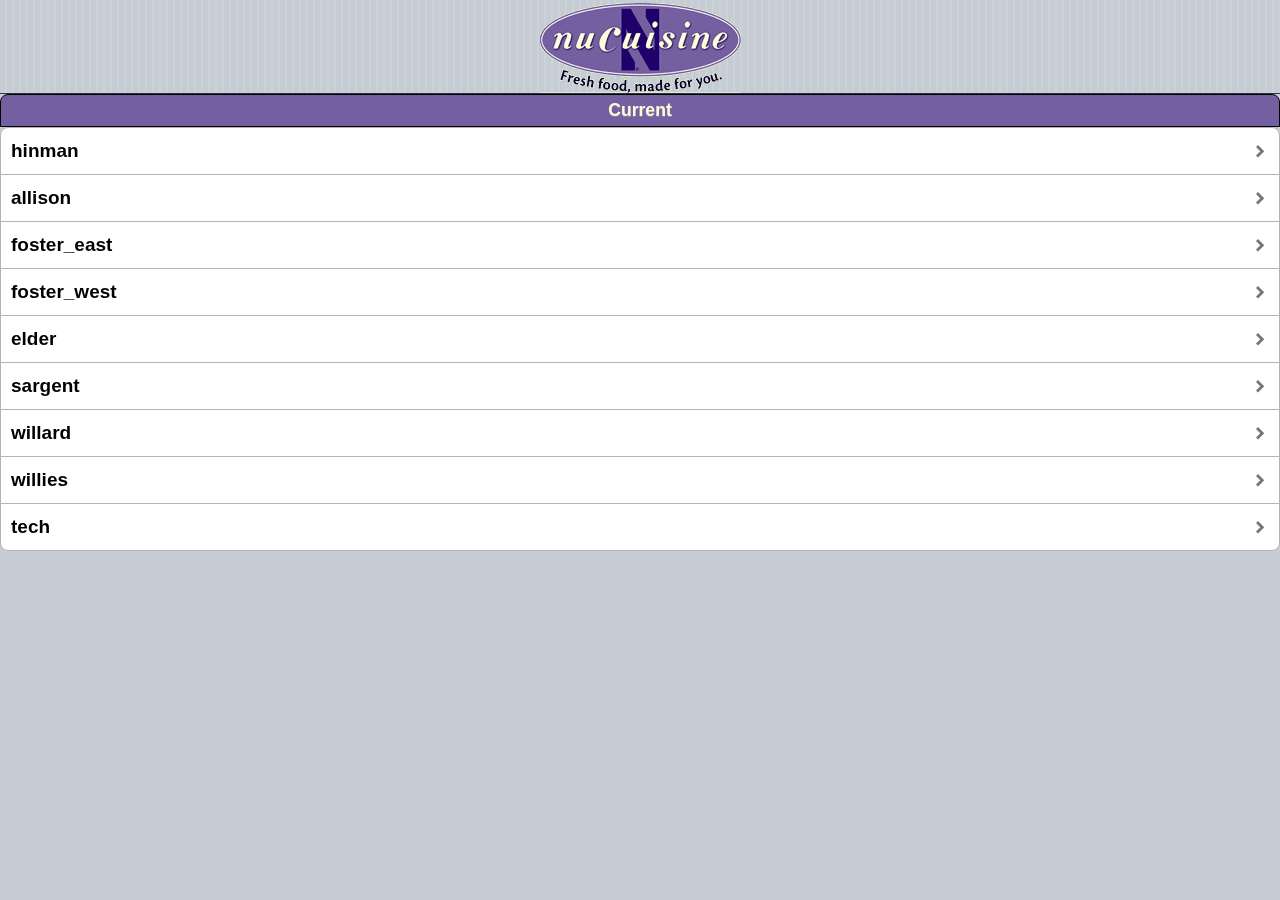
==== commit 55b99b99: "dynamic top, venue, and day!" ====
--- a/nucuisine/app.html
+++ b/nucuisine/app.html
@@ -16,11 +16,11 @@
 		<script type="text/javascript" src="application.js"></script>
 	</head>
 	<body>
-		<div id="home">
+		<div id="places">
 			<div class="toolbar nucuisine">
 				<h1>Nucuisine</h1>
 			</div>
- 			<h2>Current Week</h2>
+ 			<h2>Current</h2>
 			<ul class="edgetoedge">
 				<li class="arrow"><a href="#himan">1835 Himan</a></li>
 				<li class="arrow"><a href="#nutrid">Allison</a></li>
@@ -34,7 +34,7 @@
 		
 		<!-- end of main menu -->
 		
-		<div id="himan">
+		<div id="venue">
 			<div class="toolbar">
 				<h1>1835 Himan</h1>
 				<a class="button back" href="#">Back</a>
@@ -49,7 +49,9 @@
 				<li class="arrow"><a href="#himan_sunday"   >Sunday</a></li>
 			</ul>
 		</div>
-						<div id="himan_monday">
+		
+	
+						<div id="day">
 							<div class="toolbar">
 								<h1>Monday</h1>
 								<a class="button back" href="#">Back</a>
--- a/nucuisine/overrides.css
+++ b/nucuisine/overrides.css
@@ -17,12 +17,12 @@
 /*	background: #745FA0;*/
 }
 
-div.nucuisine {
+#places div.nucuisine {
 	background: url(img/logo.gif)
 		no-repeat center center;
 	height: 94px;
 }
-div.nucuisine h1 {
+#places div.nucuisine h1 {
 	display: none;
 }
 
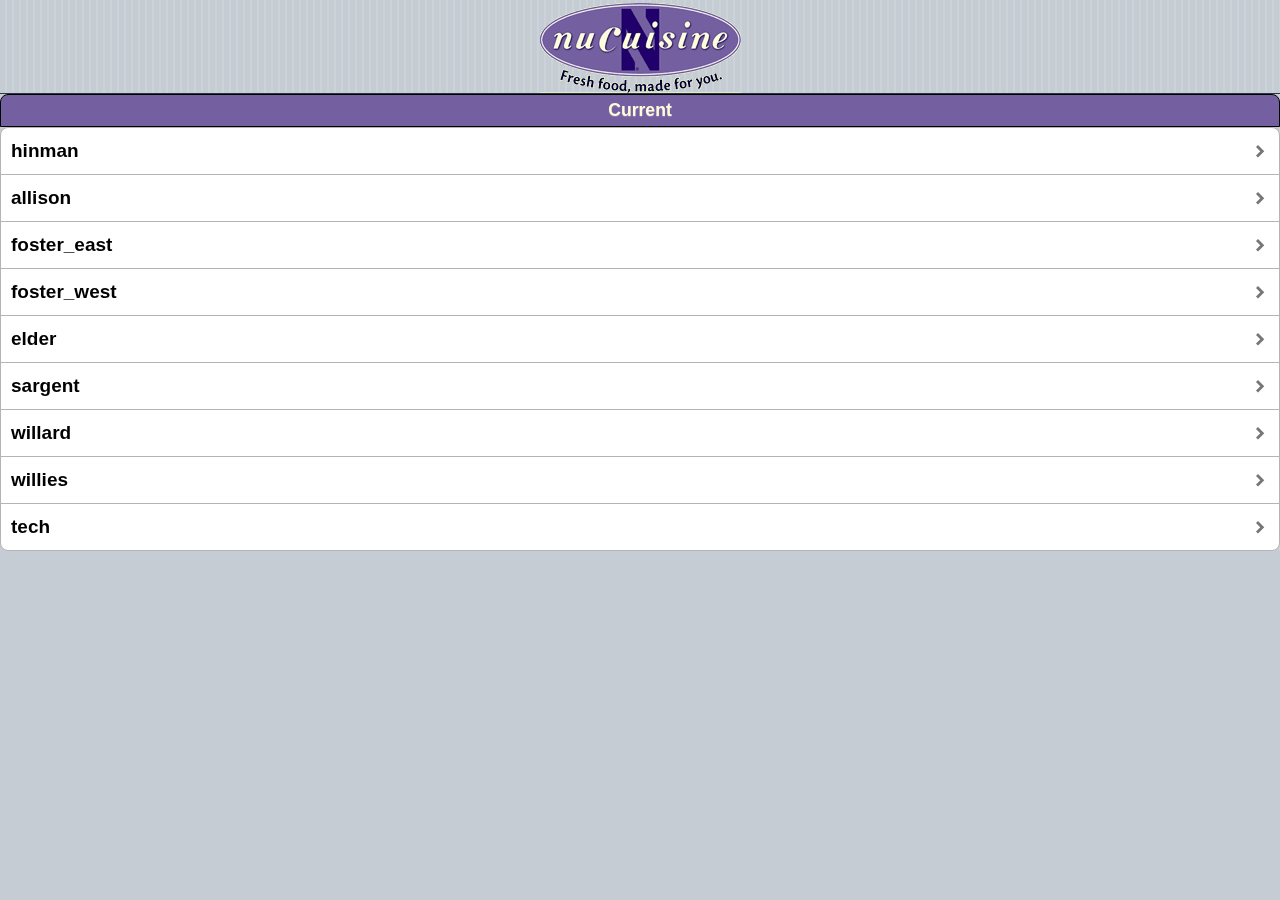
==== commit 521a9933: "menu items and nutrition showing up, but buggy" ====
--- a/nucuisine/app.html
+++ b/nucuisine/app.html
@@ -64,7 +64,7 @@
 							</ul>
 						</div>
 						
-									<div id="himan_monday_breakfast" class="meal">
+									<div id="meal" class="meal">
 										<div class="toolbar">
 											<h1>Breakfast</h1>
 											<a class="button back" href="#">Back</a>
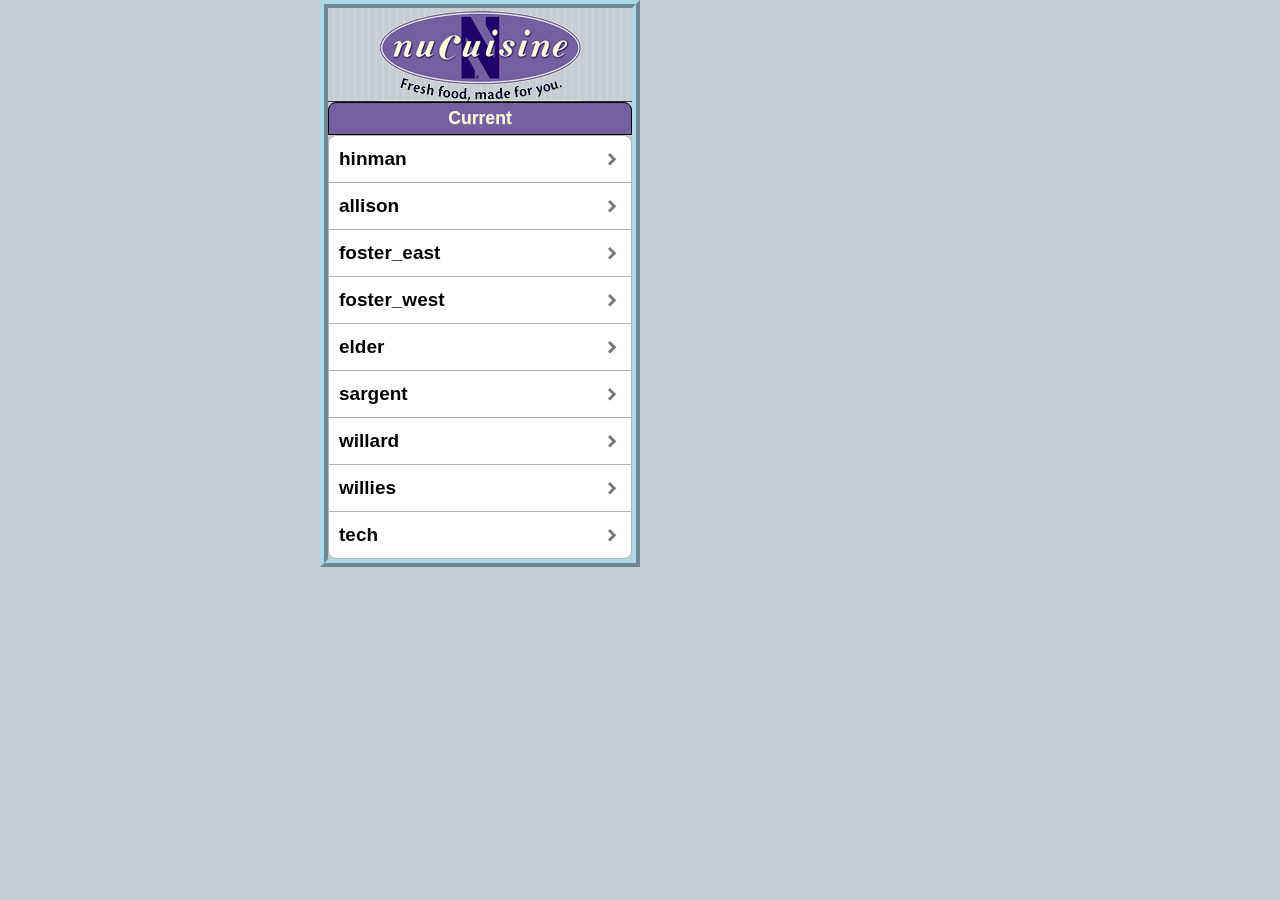
==== commit 8e3ad2f2: "started playing with media queries for large screen testing" ====
--- a/nucuisine/app.html
+++ b/nucuisine/app.html
@@ -9,6 +9,13 @@
 		<link rel="stylesheet" type="text/css" href="overrides.css" media="screen" />
 		<link rel="stylesheet" type="text/css" href="app_nutri.css" media="screen" />
 		<link rel="apple-touch-startup-image"  href="startup-image.jpg"/>
+		<style type="text/css" media="screen and ( min-width: 481px )">
+			body > div {
+				max-width: 320px;
+				border:8px ridge lightBlue;
+				margin-left: 320px;
+			}
+		</style>
 		<script type="text/javascript" src="libs/jquery/jquery-1.4.2.min.js" ></script>
 		<script type="text/javascript" src="libs/jqtouch/jqtouch.js" ></script>
 		<script type="text/javascript" src="result.js" ></script>
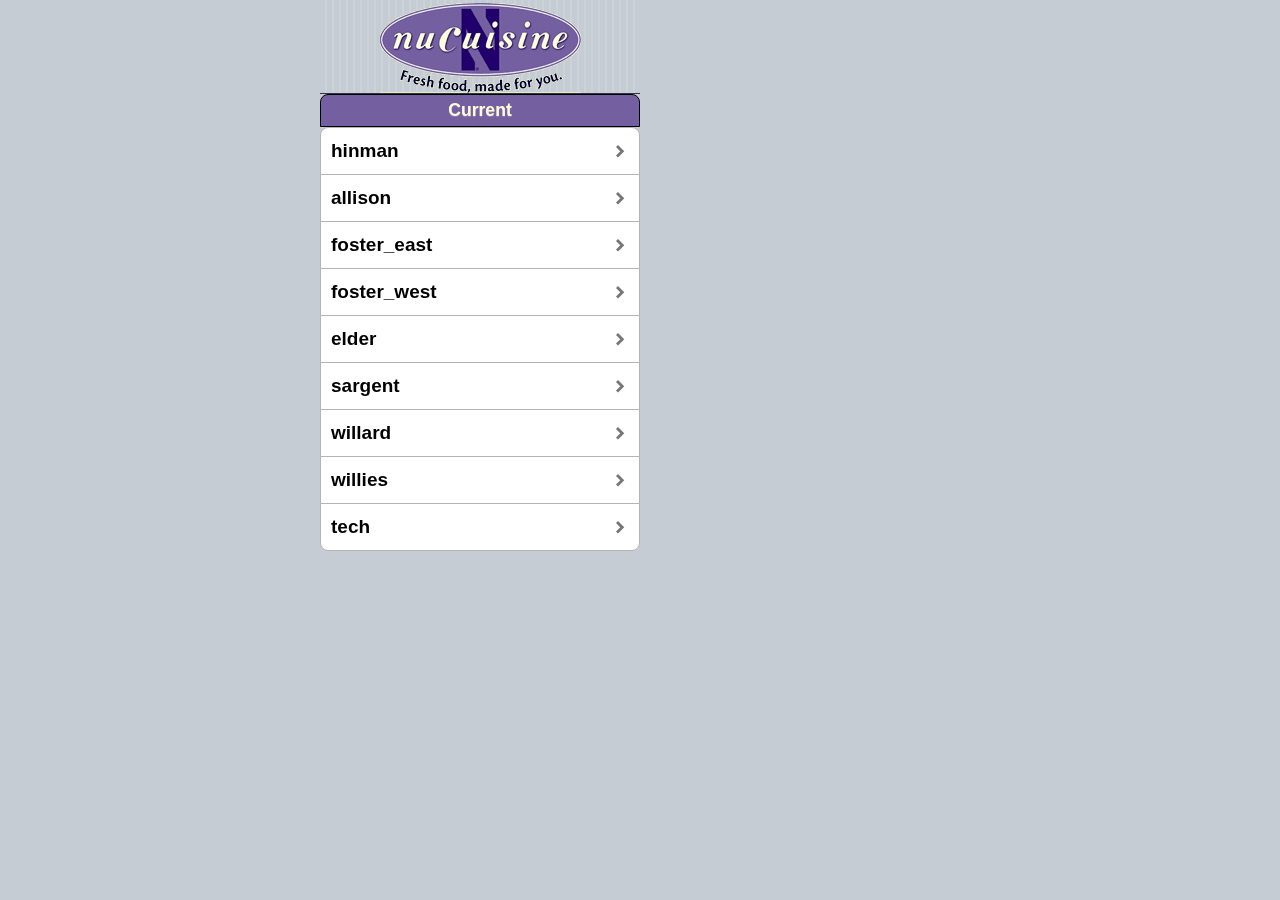
==== commit 473ed862: "fixed media query for large screen" ====
--- a/nucuisine/app.html
+++ b/nucuisine/app.html
@@ -9,11 +9,12 @@
 		<link rel="stylesheet" type="text/css" href="overrides.css" media="screen" />
 		<link rel="stylesheet" type="text/css" href="app_nutri.css" media="screen" />
 		<link rel="apple-touch-startup-image"  href="startup-image.jpg"/>
-		<style type="text/css" media="screen and ( min-width: 481px )">
-			body > div {
-				max-width: 320px;
-				border:8px ridge lightBlue;
-				margin-left: 320px;
+		<style type="text/css">
+			@media screen and (min-width: 481px) {
+				body > div {
+					max-width: 320px;
+					margin-left: 320px;
+				}
 			}
 		</style>
 		<script type="text/javascript" src="libs/jquery/jquery-1.4.2.min.js" ></script>
